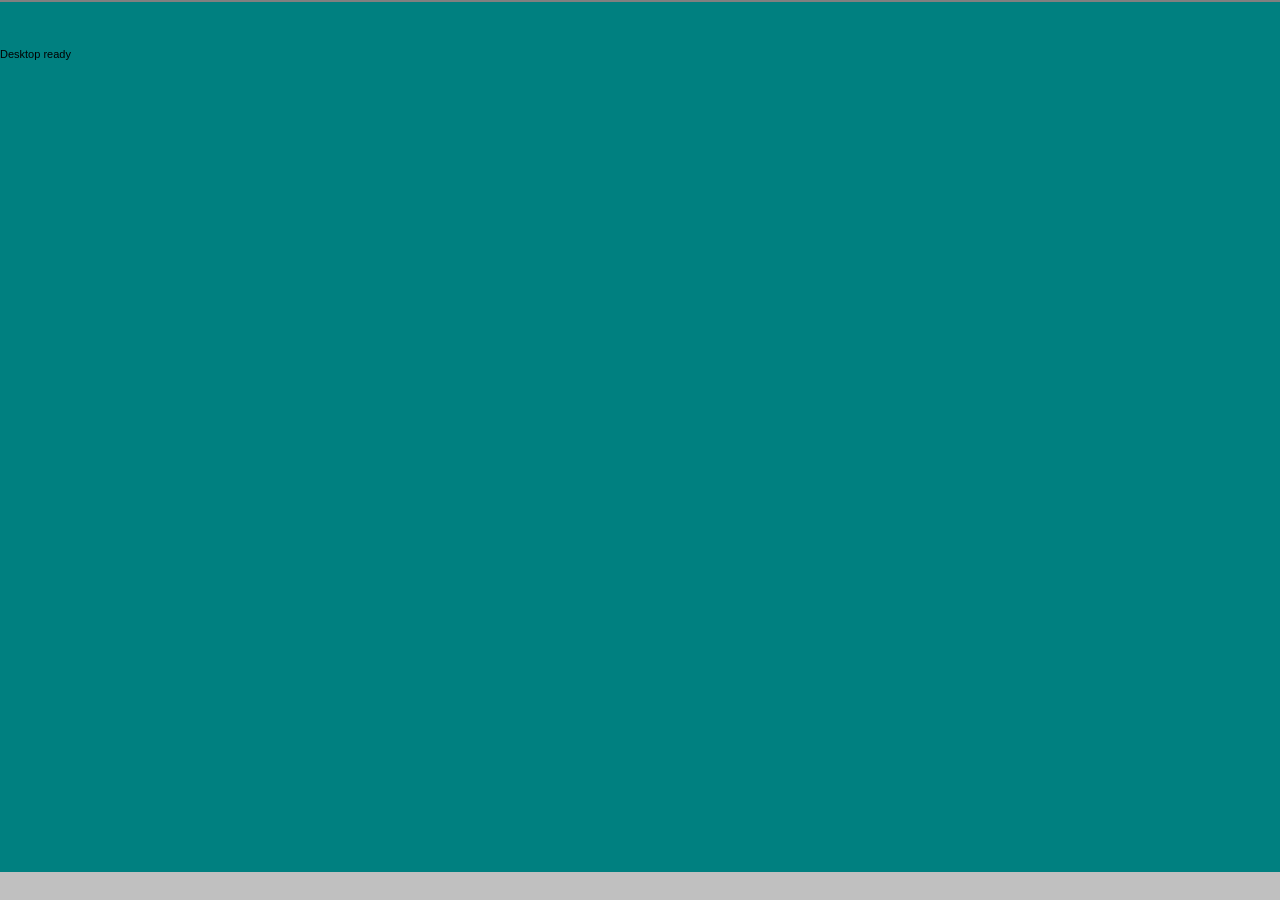
==== index.html @ ff1a1bf6 "chore: scaffold SPA shell, constants, and engine smoke harness" ====
<!DOCTYPE html>
<html lang="en">
<head>
  <meta charset="utf-8" />
  <title>Borland Resource Workshop</title>
  <link rel="stylesheet" href="css/theme-win95.css" />
  <link rel="stylesheet" href="css/windows.css" />
  <link rel="stylesheet" href="css/editors.css" />
</head>
<body>
  <div id="app">
    <div id="menubar"></div>
    <div id="speedbar"></div>
    <div id="desktop"></div>
    <div id="taskstrip"></div>
  </div>
  <script type="module" src="js/main.js"></script>
</body>
</html>
---- css/theme-win95.css ----
/* css/theme-win95.css — expand in Task 5 */
* { box-sizing: border-box; }
html, body, #app { margin: 0; height: 100%; overflow: hidden; }
body {
  font: 11px "MS Sans Serif", "Microsoft Sans Serif", Tahoma, sans-serif;
  background: #008080;
  color: #000;
}
#menubar, #speedbar { background: #c0c0c0; border-bottom: 1px solid #808080; }
#desktop { position: absolute; inset: 48px 0 28px 0; background: #008080; }
#taskstrip { position: absolute; left: 0; right: 0; bottom: 0; height: 28px; background: #c0c0c0; }
---- css/windows.css ----
/* css/windows.css */
---- css/editors.css ----
/* css/editors.css */
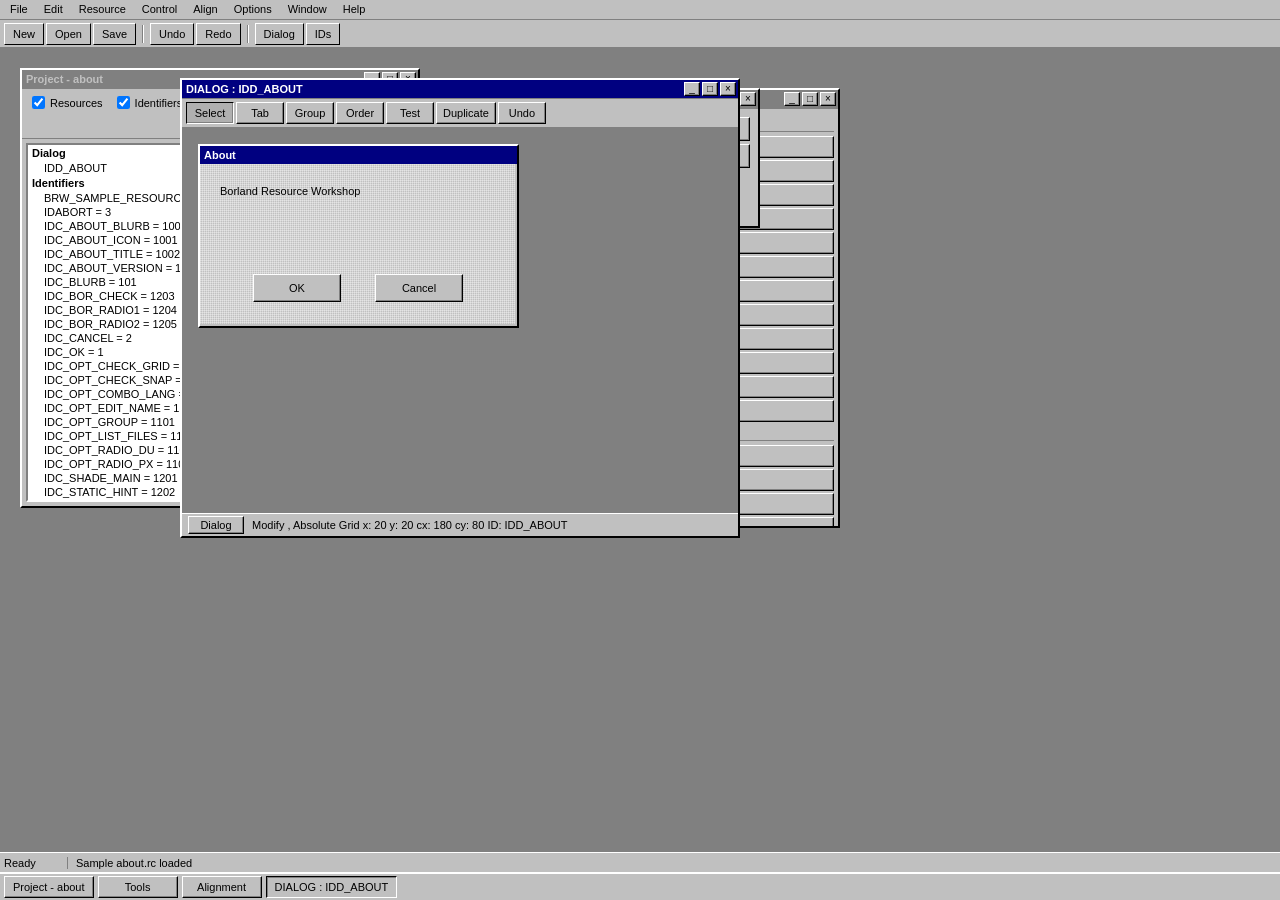
==== commit 9651d744: "feat: status bar, align palette shell, editor CSS polish" ====
--- a/index.html
+++ b/index.html
@@ -12,6 +12,10 @@
     <div id="menubar"></div>
     <div id="speedbar"></div>
     <div id="desktop"></div>
+    <div id="statusbar">
+      <span class="sb-ready" id="sb-ready">Ready</span>
+      <span class="sb-detail" id="sb-detail"></span>
+    </div>
     <div id="taskstrip"></div>
   </div>
   <script type="module" src="js/main.js"></script>
--- a/css/theme-win95.css
+++ b/css/theme-win95.css
@@ -1,11 +1,222 @@
-/* css/theme-win95.css — expand in Task 5 */
+/* css/theme-win95.css — Win95 classic theme */
+:root {
+  --face: #c0c0c0;
+  --highlight: #ffffff;
+  --shadow: #808080;
+  --dkshadow: #000000;
+  --active-caption: #000080;
+  --caption-text: #ffffff;
+  --desktop: #808080;
+  --window: #ffffff;
+  --hot-track: #000080;
+  --menu-text: #000000;
+  --disabled-text: #808080;
+}
+
 * { box-sizing: border-box; }
 html, body, #app { margin: 0; height: 100%; overflow: hidden; }
 body {
   font: 11px "MS Sans Serif", "Microsoft Sans Serif", Tahoma, sans-serif;
-  background: #008080;
+  background: var(--desktop);
   color: #000;
 }
-#menubar, #speedbar { background: #c0c0c0; border-bottom: 1px solid #808080; }
-#desktop { position: absolute; inset: 48px 0 28px 0; background: #008080; }
-#taskstrip { position: absolute; left: 0; right: 0; bottom: 0; height: 28px; background: #c0c0c0; }
+
+#app {
+  display: flex;
+  flex-direction: column;
+  height: 100%;
+  position: relative;
+}
+
+#menubar {
+  flex: 0 0 auto;
+  background: var(--face);
+  border-bottom: 1px solid var(--shadow);
+  height: 20px;
+  z-index: 1000;
+}
+
+#speedbar {
+  flex: 0 0 auto;
+  background: var(--face);
+  border-bottom: 1px solid var(--shadow);
+  height: 28px;
+  z-index: 999;
+}
+
+#desktop {
+  position: absolute;
+  inset: 48px 0 28px 0;
+  background: var(--desktop);
+  overflow: hidden;
+}
+
+#taskstrip {
+  position: absolute;
+  left: 0;
+  right: 0;
+  bottom: 0;
+  height: 28px;
+  background: var(--face);
+  border-top: 1px solid var(--highlight);
+  display: flex;
+  align-items: center;
+  padding: 0 2px;
+  z-index: 998;
+  box-shadow: inset 0 1px 0 var(--highlight);
+}
+
+/* Bevel utilities */
+.bevel-out {
+  border-top: 1px solid var(--highlight);
+  border-left: 1px solid var(--highlight);
+  border-right: 1px solid var(--dkshadow);
+  border-bottom: 1px solid var(--dkshadow);
+  box-shadow: inset -1px -1px 0 var(--shadow), inset 1px 1px 0 var(--face);
+}
+
+.bevel-in {
+  border-top: 1px solid var(--shadow);
+  border-left: 1px solid var(--shadow);
+  border-right: 1px solid var(--highlight);
+  border-bottom: 1px solid var(--highlight);
+}
+
+/* Classic button */
+.win-btn {
+  background: var(--face);
+  border-top: 1px solid var(--highlight);
+  border-left: 1px solid var(--highlight);
+  border-right: 1px solid var(--dkshadow);
+  border-bottom: 1px solid var(--dkshadow);
+  box-shadow: inset -1px -1px 0 var(--shadow), inset 1px 1px 0 transparent;
+  padding: 2px 8px;
+  font: inherit;
+  min-width: 75px;
+  min-height: 23px;
+  cursor: default;
+  color: #000;
+}
+
+.win-btn:active {
+  border-top: 1px solid var(--dkshadow);
+  border-left: 1px solid var(--dkshadow);
+  border-right: 1px solid var(--highlight);
+  border-bottom: 1px solid var(--highlight);
+  box-shadow: inset 1px 1px 0 var(--shadow);
+  padding: 3px 7px 1px 9px;
+}
+
+.win-btn:focus {
+  outline: 1px dotted var(--dkshadow);
+  outline-offset: -4px;
+}
+
+/* Menubar */
+.menubar {
+  display: flex;
+  align-items: stretch;
+  padding: 1px 2px;
+  user-select: none;
+  position: relative;
+}
+
+.menu-top {
+  position: relative;
+  padding: 2px 8px;
+  cursor: default;
+  color: var(--menu-text);
+}
+
+.menu-top:hover,
+.menu-top.open {
+  background: var(--hot-track);
+  color: var(--caption-text);
+}
+
+.menu-dropdown {
+  display: none;
+  position: absolute;
+  top: 100%;
+  left: 0;
+  min-width: 160px;
+  background: var(--face);
+  border-top: 1px solid var(--highlight);
+  border-left: 1px solid var(--highlight);
+  border-right: 1px solid var(--dkshadow);
+  border-bottom: 1px solid var(--dkshadow);
+  box-shadow: 2px 2px 0 rgba(0, 0, 0, 0.25);
+  padding: 2px;
+  z-index: 2000;
+}
+
+.menu-dropdown.open {
+  display: block;
+}
+
+.menu-item {
+  padding: 3px 20px 3px 18px;
+  white-space: nowrap;
+  cursor: default;
+  color: var(--menu-text);
+}
+
+.menu-item:hover {
+  background: var(--hot-track);
+  color: var(--caption-text);
+}
+
+.menu-item.disabled {
+  color: var(--disabled-text);
+  text-shadow: 1px 1px 0 var(--highlight);
+}
+
+.menu-item.disabled:hover {
+  background: transparent;
+  color: var(--disabled-text);
+}
+
+.menu-sep {
+  height: 0;
+  margin: 3px 2px;
+  border-top: 1px solid var(--shadow);
+  border-bottom: 1px solid var(--highlight);
+}
+
+/* Speedbar */
+.speedbar {
+  display: flex;
+  align-items: center;
+  gap: 2px;
+  padding: 2px 4px;
+  height: 100%;
+}
+
+.speedbar-btn {
+  background: var(--face);
+  border-top: 1px solid var(--highlight);
+  border-left: 1px solid var(--highlight);
+  border-right: 1px solid var(--dkshadow);
+  border-bottom: 1px solid var(--dkshadow);
+  padding: 2px 8px;
+  font: inherit;
+  min-height: 22px;
+  cursor: default;
+  color: #000;
+}
+
+.speedbar-btn:active {
+  border-top: 1px solid var(--dkshadow);
+  border-left: 1px solid var(--dkshadow);
+  border-right: 1px solid var(--highlight);
+  border-bottom: 1px solid var(--highlight);
+  padding: 3px 7px 1px 9px;
+}
+
+.speedbar-sep {
+  width: 0;
+  height: 18px;
+  margin: 0 4px;
+  border-left: 1px solid var(--shadow);
+  border-right: 1px solid var(--highlight);
+}
--- a/css/windows.css
+++ b/css/windows.css
@@ -1 +1,134 @@
-/* css/windows.css */
+/* css/windows.css — classic Win95 MDI window chrome */
+
+.mdi-window {
+  position: absolute;
+  display: flex;
+  flex-direction: column;
+  background: var(--face);
+  border-top: 2px solid var(--highlight);
+  border-left: 2px solid var(--highlight);
+  border-right: 2px solid var(--dkshadow);
+  border-bottom: 2px solid var(--dkshadow);
+  box-shadow: inset -1px -1px 0 var(--shadow), inset 1px 1px 0 var(--face);
+  min-width: 200px;
+  min-height: 120px;
+}
+
+.mdi-window.modal {
+  /* modal flag; overlay can be added later */
+}
+
+.mdi-titlebar {
+  display: flex;
+  align-items: center;
+  background: var(--shadow);
+  color: #c0c0c0;
+  height: 18px;
+  padding: 0 2px;
+  user-select: none;
+  cursor: default;
+  flex: 0 0 auto;
+}
+
+.mdi-window.focused .mdi-titlebar {
+  background: var(--active-caption);
+  color: var(--caption-text);
+}
+
+.mdi-title {
+  flex: 1;
+  overflow: hidden;
+  white-space: nowrap;
+  text-overflow: ellipsis;
+  font-weight: bold;
+  padding-left: 2px;
+  line-height: 18px;
+}
+
+.mdi-sysbtns {
+  display: flex;
+  align-items: center;
+  flex: 0 0 auto;
+}
+
+.mdi-sysbtns button {
+  width: 16px;
+  height: 14px;
+  padding: 0;
+  margin-left: 2px;
+  font-size: 10px;
+  line-height: 12px;
+  background: var(--face);
+  color: #000;
+  border: 1px solid;
+  border-color: var(--highlight) var(--dkshadow) var(--dkshadow) var(--highlight);
+  box-shadow: inset -1px -1px 0 var(--shadow);
+  cursor: default;
+}
+
+.mdi-sysbtns button:active {
+  border-color: var(--dkshadow) var(--highlight) var(--highlight) var(--dkshadow);
+  box-shadow: inset 1px 1px 0 var(--shadow);
+  padding: 1px 0 0 1px;
+}
+
+.mdi-content {
+  flex: 1;
+  position: relative;
+  overflow: auto;
+  background: var(--face);
+  min-height: 0;
+  border-top: 1px solid var(--shadow);
+}
+
+.mdi-resize {
+  position: absolute;
+  z-index: 5;
+}
+
+.mdi-resize[data-dir="e"] {
+  top: 0;
+  right: 0;
+  width: 6px;
+  height: 100%;
+  cursor: ew-resize;
+}
+
+.mdi-resize[data-dir="s"] {
+  left: 0;
+  bottom: 0;
+  width: 100%;
+  height: 6px;
+  cursor: ns-resize;
+}
+
+.mdi-resize[data-dir="se"] {
+  right: 0;
+  bottom: 0;
+  width: 12px;
+  height: 12px;
+  cursor: nwse-resize;
+}
+
+.task-btn {
+  margin: 2px;
+  height: 22px;
+  min-width: 80px;
+  max-width: 160px;
+  overflow: hidden;
+  text-overflow: ellipsis;
+  white-space: nowrap;
+  background: var(--face);
+  border: 1px solid;
+  border-color: var(--highlight) var(--dkshadow) var(--dkshadow) var(--highlight);
+  box-shadow: inset -1px -1px 0 var(--shadow);
+  font: inherit;
+  cursor: default;
+  padding: 0 8px;
+}
+
+.task-btn:active,
+.task-btn.active {
+  border-color: var(--dkshadow) var(--highlight) var(--highlight) var(--dkshadow);
+  box-shadow: inset 1px 1px 0 var(--shadow);
+}
--- a/css/editors.css
+++ b/css/editors.css
@@ -1 +1,646 @@
-/* css/editors.css */
+/* css/editors.css — Project tree, dialog canvas, BWCC, palettes */
+
+/* ——— App status bar ——— */
+#statusbar {
+  position: absolute;
+  left: 0;
+  right: 0;
+  bottom: 28px;
+  height: 20px;
+  background: var(--face);
+  border-top: 1px solid var(--highlight);
+  display: flex;
+  align-items: center;
+  font: 11px "MS Sans Serif", Tahoma, sans-serif;
+  z-index: 997;
+  padding: 0 4px;
+  gap: 8px;
+}
+#statusbar .sb-ready {
+  min-width: 64px;
+  padding-right: 8px;
+  border-right: 1px solid var(--shadow);
+}
+#statusbar .sb-detail {
+  flex: 1;
+  overflow: hidden;
+  white-space: nowrap;
+  text-overflow: ellipsis;
+  color: #000;
+}
+
+/* desktop slightly lower for status */
+#desktop {
+  bottom: 48px !important;
+}
+
+/* ——— Project window ——— */
+.project-window {
+  display: flex;
+  flex-direction: column;
+  height: 100%;
+  background: var(--face);
+  font: 11px "MS Sans Serif", Tahoma, sans-serif;
+}
+.project-toolbar {
+  display: flex;
+  flex-wrap: wrap;
+  gap: 6px 10px;
+  padding: 4px 6px;
+  border-bottom: 1px solid var(--shadow);
+  align-items: center;
+}
+.proj-filter {
+  display: inline-flex;
+  align-items: center;
+  gap: 2px;
+  white-space: nowrap;
+}
+.project-toolbar .sort-mode {
+  margin-left: auto;
+  font: inherit;
+}
+.project-split {
+  flex: 1;
+  display: flex;
+  min-height: 0;
+}
+.project-tree {
+  width: 48%;
+  overflow: auto;
+  background: #fff;
+  border: 2px solid;
+  border-color: var(--shadow) var(--highlight) var(--highlight) var(--shadow);
+  margin: 4px;
+}
+.project-preview {
+  flex: 1;
+  display: flex;
+  flex-direction: column;
+  margin: 4px 4px 4px 0;
+  background: var(--face);
+  border: 2px solid;
+  border-color: var(--shadow) var(--highlight) var(--highlight) var(--shadow);
+  min-width: 0;
+}
+.preview-label {
+  padding: 2px 6px;
+  background: var(--face);
+  border-bottom: 1px solid var(--shadow);
+  font-weight: bold;
+}
+.preview-body {
+  flex: 1;
+  overflow: auto;
+  padding: 8px;
+  background: #808080;
+}
+.tree-type-head {
+  font-weight: bold;
+  padding: 2px 4px;
+  cursor: default;
+  user-select: none;
+}
+.tree-type.collapsed > .tree-children {
+  display: none;
+}
+.tree-children {
+  padding-left: 12px;
+}
+.tree-item {
+  padding: 1px 4px;
+  cursor: default;
+  white-space: nowrap;
+}
+.tree-item:hover {
+  background: #e0e0e0;
+}
+.tree-item.selected {
+  background: var(--active-caption);
+  color: var(--caption-text);
+}
+.tree-empty {
+  padding: 12px;
+  color: var(--shadow);
+}
+.project-window.drop-target,
+.drop-target {
+  outline: 2px dashed var(--active-caption);
+}
+.preview-meta {
+  background: #fff;
+  padding: 6px;
+  font: 11px "Courier New", monospace;
+}
+
+/* ——— Dialog editor ——— */
+.dialog-editor {
+  display: flex;
+  flex-direction: column;
+  height: 100%;
+  background: var(--face);
+  outline: none;
+}
+.editor-toolbar {
+  display: flex;
+  flex-wrap: wrap;
+  gap: 2px;
+  padding: 3px 4px;
+  border-bottom: 1px solid var(--shadow);
+  background: var(--face);
+}
+.editor-toolbar .tool-btn {
+  min-width: 48px;
+  min-height: 22px;
+  padding: 1px 6px;
+}
+.editor-toolbar .tool-btn.active {
+  border-color: var(--dkshadow) var(--highlight) var(--highlight) var(--dkshadow);
+  background: #b0b0b0;
+}
+.editor-canvas-wrap {
+  flex: 1;
+  overflow: auto;
+  background: #808080;
+  padding: 16px;
+  position: relative;
+}
+.editor-status {
+  display: flex;
+  align-items: center;
+  gap: 8px;
+  padding: 2px 6px;
+  border-top: 1px solid var(--highlight);
+  background: var(--face);
+  font: 11px "MS Sans Serif", Tahoma, sans-serif;
+  min-height: 20px;
+}
+.editor-status .unit-toggle {
+  min-width: 56px;
+  min-height: 18px;
+  padding: 0 4px;
+}
+.editor-status .status-info {
+  flex: 1;
+  white-space: nowrap;
+  overflow: hidden;
+  text-overflow: ellipsis;
+}
+
+/* Dialog frame chrome */
+.dialog-render-host {
+  display: inline-block;
+}
+.dialog-frame {
+  background: var(--face);
+  border-top: 2px solid var(--highlight);
+  border-left: 2px solid var(--highlight);
+  border-right: 2px solid var(--dkshadow);
+  border-bottom: 2px solid var(--dkshadow);
+  box-shadow: 1px 1px 0 var(--shadow);
+  display: flex;
+  flex-direction: column;
+  position: relative;
+}
+.dialog-caption {
+  height: 18px;
+  background: var(--active-caption);
+  color: var(--caption-text);
+  font: bold 11px "MS Sans Serif", Tahoma, sans-serif;
+  padding: 1px 4px;
+  display: flex;
+  align-items: center;
+  user-select: none;
+  cursor: default;
+}
+.dialog-canvas {
+  position: relative;
+  background: var(--face);
+  overflow: hidden;
+}
+.dialog-canvas.bwcc-canvas {
+  /* chiseled steel fine grid */
+  background-color: #c0c0c0;
+  background-image:
+    linear-gradient(rgba(255, 255, 255, 0.35) 1px, transparent 1px),
+    linear-gradient(90deg, rgba(255, 255, 255, 0.35) 1px, transparent 1px);
+  background-size: 2px 2px;
+}
+
+.dialog-control {
+  position: absolute;
+  box-sizing: border-box;
+  font: 11px "MS Sans Serif", Tahoma, sans-serif;
+  overflow: hidden;
+  user-select: none;
+}
+.dialog-control.selected {
+  outline: 1px dotted #000;
+  z-index: 10;
+}
+.dialog-control.ctl-disabled {
+  color: var(--shadow);
+}
+
+/* Standard controls */
+.ctl-button,
+.ctl-defbutton {
+  display: flex;
+  align-items: center;
+  justify-content: center;
+  background: var(--face);
+  border-top: 1px solid var(--highlight);
+  border-left: 1px solid var(--highlight);
+  border-right: 1px solid var(--dkshadow);
+  border-bottom: 1px solid var(--dkshadow);
+  box-shadow: inset -1px -1px 0 var(--shadow);
+  text-align: center;
+  padding: 0 4px;
+}
+.ctl-defbutton {
+  border: 2px solid #000;
+  box-shadow: inset 1px 1px 0 var(--highlight), inset -1px -1px 0 var(--shadow);
+}
+.ctl-edit {
+  background: #fff;
+  border: 2px solid;
+  border-color: var(--shadow) var(--highlight) var(--highlight) var(--shadow);
+  padding: 1px 3px;
+  overflow: hidden;
+  white-space: nowrap;
+}
+.ctl-static {
+  background: transparent;
+  padding: 1px 2px;
+  white-space: pre-wrap;
+}
+.ctl-groupbox {
+  border: 1px solid var(--shadow);
+  box-shadow: 1px 1px 0 var(--highlight);
+  background: transparent;
+  padding-top: 8px;
+}
+.ctl-groupbox .groupbox-caption {
+  position: absolute;
+  top: -1px;
+  left: 8px;
+  padding: 0 4px;
+  background: var(--face);
+  font-size: 11px;
+}
+.bwcc-canvas .ctl-groupbox .groupbox-caption {
+  background: transparent;
+  background-color: #c0c0c0;
+}
+.ctl-check,
+.ctl-radio {
+  display: flex;
+  align-items: center;
+  gap: 4px;
+  background: transparent;
+  padding: 1px;
+}
+.check-box {
+  width: 13px;
+  height: 13px;
+  flex-shrink: 0;
+  background: #fff;
+  border: 1px solid #000;
+  box-shadow: inset 1px 1px 0 var(--shadow);
+}
+.radio-dot {
+  width: 12px;
+  height: 12px;
+  flex-shrink: 0;
+  border-radius: 50%;
+  background: #fff;
+  border: 1px solid #000;
+  box-shadow: inset 1px 1px 0 var(--shadow);
+}
+.ctl-listbox {
+  background: #fff;
+  border: 2px solid;
+  border-color: var(--shadow) var(--highlight) var(--highlight) var(--shadow);
+  overflow: auto;
+}
+.list-item {
+  padding: 0 2px;
+}
+.list-item:first-child {
+  background: var(--active-caption);
+  color: #fff;
+}
+.ctl-combobox {
+  display: flex;
+  background: #fff;
+  border: 2px solid;
+  border-color: var(--shadow) var(--highlight) var(--highlight) var(--shadow);
+  align-items: stretch;
+}
+.combo-text {
+  flex: 1;
+  padding: 1px 3px;
+  overflow: hidden;
+}
+.combo-arrow {
+  width: 16px;
+  display: flex;
+  align-items: center;
+  justify-content: center;
+  background: var(--face);
+  border-left: 1px solid var(--shadow);
+  font-size: 8px;
+}
+.ctl-static-frame {
+  border: 1px solid var(--shadow);
+  box-shadow: 1px 1px 0 var(--highlight);
+  background: transparent;
+}
+.ctl-static-rect {
+  background: #808080;
+}
+.ctl-static-icon {
+  display: flex;
+  align-items: center;
+  justify-content: center;
+  font-size: 9px;
+  border: 1px solid var(--shadow);
+}
+
+/* BWCC */
+.bor-btn {
+  display: flex;
+  align-items: center;
+  justify-content: center;
+  background: var(--face);
+  border-top: 2px solid var(--highlight);
+  border-left: 2px solid var(--highlight);
+  border-right: 2px solid var(--dkshadow);
+  border-bottom: 2px solid var(--dkshadow);
+  box-shadow: inset -1px -1px 0 var(--shadow);
+}
+.bor-btn-glyph {
+  font-size: 14px;
+  font-weight: bold;
+  line-height: 1;
+  font-family: "Segoe UI Symbol", "Arial Unicode MS", sans-serif;
+}
+.bor-check,
+.bor-radio {
+  display: flex;
+  align-items: center;
+  gap: 4px;
+  background: transparent;
+}
+.bor-check-box {
+  width: 13px;
+  height: 13px;
+  border: 1px solid #000;
+  background: #fff;
+  box-shadow: inset 1px 1px #808080;
+  position: relative;
+}
+.bor-check-box::after {
+  content: "✓";
+  position: absolute;
+  left: 0;
+  top: -2px;
+  font-size: 12px;
+  color: #000;
+}
+.bor-radio-dot {
+  width: 12px;
+  height: 12px;
+  border-radius: 50%;
+  border: 1px solid #000;
+  background: #fff;
+  box-shadow: inset 1px 1px #808080;
+}
+.bor-shade {
+  border: 2px solid;
+  border-color: var(--shadow) var(--highlight) var(--highlight) var(--shadow);
+  background: transparent;
+}
+.bor-static {
+  padding: 1px 2px;
+  background: transparent;
+}
+
+/* Resize handles */
+.resize-handle {
+  position: absolute;
+  width: 5px;
+  height: 5px;
+  background: #000;
+  z-index: 20;
+}
+.handle-nw { left: -2px; top: -2px; cursor: nwse-resize; }
+.handle-n  { left: 50%; top: -2px; margin-left: -2px; cursor: ns-resize; }
+.handle-ne { right: -2px; top: -2px; cursor: nesw-resize; }
+.handle-e  { right: -2px; top: 50%; margin-top: -2px; cursor: ew-resize; }
+.handle-se { right: -2px; bottom: -2px; cursor: nwse-resize; }
+.handle-s  { left: 50%; bottom: -2px; margin-left: -2px; cursor: ns-resize; }
+.handle-sw { left: -2px; bottom: -2px; cursor: nesw-resize; }
+.handle-w  { left: -2px; top: 50%; margin-top: -2px; cursor: ew-resize; }
+
+.ctl-tab-badge,
+.ctl-id-badge {
+  position: absolute;
+  top: 0;
+  right: 0;
+  background: #ffff80;
+  border: 1px solid #000;
+  font-size: 9px;
+  padding: 0 2px;
+  z-index: 15;
+}
+
+/* Palettes */
+.control-palette,
+.align-palette {
+  padding: 4px;
+  background: var(--face);
+  height: 100%;
+  overflow: auto;
+}
+.palette-section-title {
+  font-weight: bold;
+  margin: 6px 0 4px;
+  border-bottom: 1px solid var(--shadow);
+}
+.palette-grid {
+  display: flex;
+  flex-direction: column;
+  gap: 2px;
+}
+.palette-btn {
+  min-height: 22px;
+  width: 100%;
+  text-align: left;
+  min-width: 0 !important;
+}
+.palette-btn.active {
+  border-color: var(--dkshadow) var(--highlight) var(--highlight) var(--dkshadow);
+  background: #b0b0b0;
+}
+.align-grid {
+  display: grid;
+  grid-template-columns: repeat(4, 1fr);
+  gap: 3px;
+  padding: 4px;
+}
+.align-grid button {
+  min-width: 28px !important;
+  min-height: 24px;
+  padding: 0;
+  font-size: 12px;
+}
+
+/* Identifiers window */
+.identifiers-window {
+  display: flex;
+  flex-direction: column;
+  height: 100%;
+  min-height: 0;
+  padding: 0;
+  background: var(--face);
+  font: 11px "MS Sans Serif", Tahoma, sans-serif;
+}
+.identifiers-window .id-list,
+.identifiers-window .id-list-wrap {
+  flex: 1;
+  overflow: auto;
+  background: #fff;
+  border: 2px solid;
+  border-color: var(--shadow) var(--highlight) var(--highlight) var(--shadow);
+  min-height: 0;
+}
+.identifiers-window .id-row {
+  padding: 2px 4px;
+  cursor: default;
+}
+.identifiers-window .id-row.selected {
+  background: var(--active-caption);
+  color: #fff;
+}
+.identifiers-window .id-fields,
+.identifiers-window .id-detail {
+  display: grid;
+  grid-template-columns: 60px 1fr;
+  gap: 4px;
+  align-items: center;
+  padding: 6px;
+}
+.identifiers-window .id-detail {
+  display: block;
+}
+.identifiers-window .id-detail .style-row {
+  display: flex;
+  align-items: center;
+  gap: 6px;
+  margin-bottom: 4px;
+}
+.identifiers-window .id-detail .style-row label {
+  width: 50px;
+  flex: 0 0 auto;
+}
+.identifiers-window input,
+.identifiers-window .usage-box {
+  font: inherit;
+  border: 2px solid;
+  border-color: var(--shadow) var(--highlight) var(--highlight) var(--shadow);
+  padding: 2px 4px;
+  background: #fff;
+}
+.identifiers-window .id-detail input {
+  flex: 1;
+  width: 100%;
+}
+.id-table {
+  width: 100%;
+  border-collapse: collapse;
+  font: inherit;
+}
+.id-table th {
+  text-align: left;
+  background: var(--face);
+  border-bottom: 1px solid var(--shadow);
+  padding: 2px 4px;
+  position: sticky;
+  top: 0;
+}
+.id-table td {
+  padding: 1px 4px;
+  border-bottom: 1px solid #e0e0e0;
+}
+.id-table tr.selected {
+  background: var(--active-caption);
+  color: var(--caption-text);
+}
+.id-table tr:hover:not(.selected) {
+  background: #e8e8ff;
+}
+.id-actions {
+  display: flex;
+  gap: 6px;
+  margin-top: 6px;
+}
+.usage-box {
+  min-height: 36px;
+  color: #000;
+}
+
+/* Style dialog modal */
+.style-dialog {
+  padding: 8px;
+}
+.style-row {
+  display: flex;
+  align-items: center;
+  margin-bottom: 4px;
+  gap: 6px;
+}
+.style-row label {
+  width: 70px;
+  flex: 0 0 auto;
+}
+.style-row input[type="text"],
+.style-row input[type="number"] {
+  flex: 1;
+  font: inherit;
+  border: 1px solid var(--shadow);
+  padding: 2px 4px;
+  background: var(--window);
+}
+.style-flags {
+  max-height: 220px;
+  overflow: auto;
+  border: 1px solid var(--shadow);
+  background: var(--window);
+  padding: 4px;
+  margin: 6px 0;
+  display: flex;
+  flex-direction: column;
+  gap: 2px;
+}
+.flag-check {
+  display: flex;
+  align-items: center;
+  gap: 4px;
+  white-space: nowrap;
+}
+.style-actions {
+  display: flex;
+  gap: 8px;
+  justify-content: flex-end;
+}
+
+/* Test dialog */
+.test-dialog-host {
+  padding: 12px;
+  background: #808080;
+  min-height: 100%;
+}
+.test-focusable:focus {
+  outline: 1px dotted #000;
+}
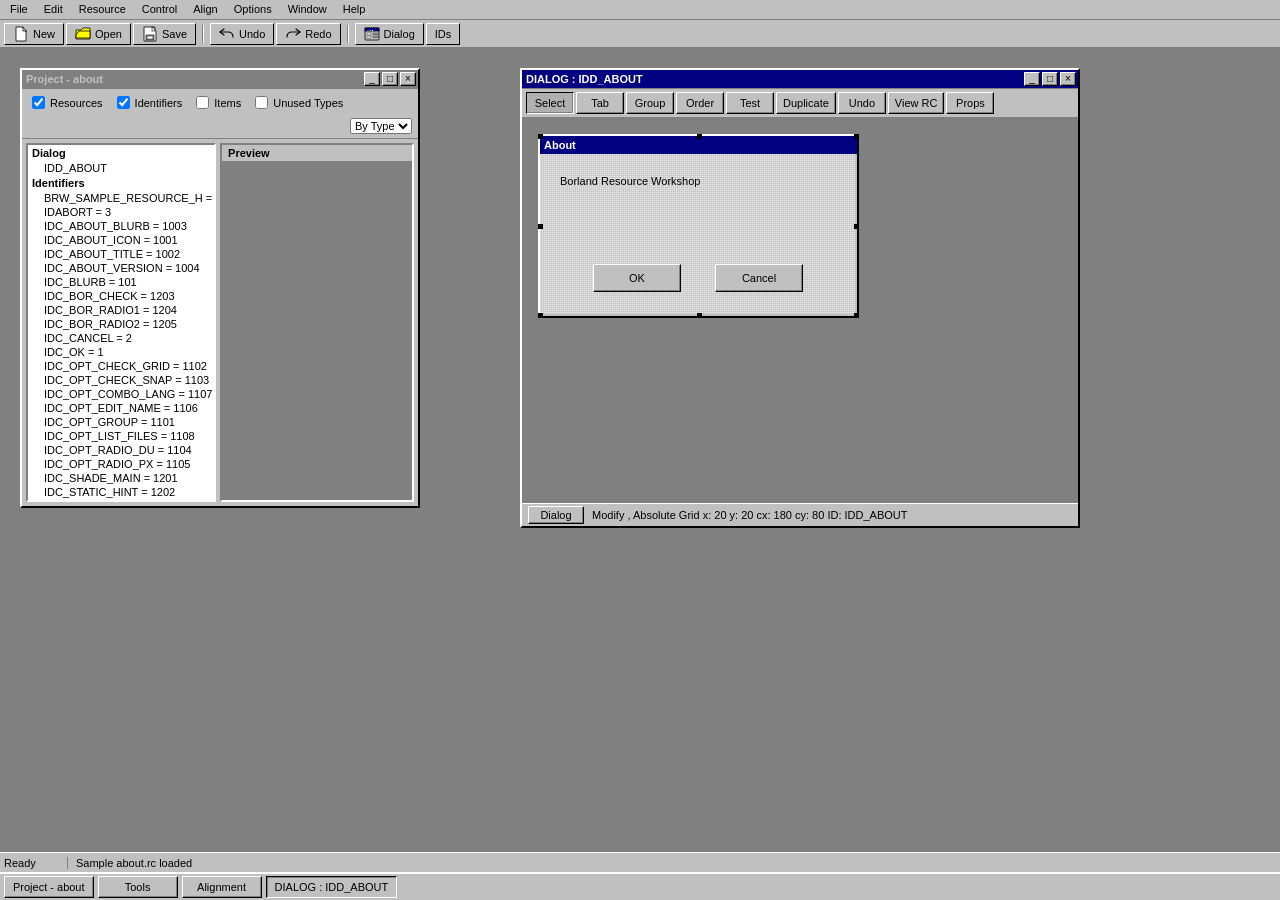
==== commit f85e27e5: "rename: 'Resource Workshop' -> 'Resources Workshop' (title, About, index)" ====
--- a/index.html
+++ b/index.html
@@ -2,7 +2,7 @@
 <html lang="en">
 <head>
   <meta charset="utf-8" />
-  <title>Borland Resource Workshop</title>
+  <title>Borland Resources Workshop</title>
   <link rel="stylesheet" href="css/theme-win95.css" />
   <link rel="stylesheet" href="css/windows.css" />
   <link rel="stylesheet" href="css/editors.css" />
--- a/css/editors.css
+++ b/css/editors.css
@@ -1,6 +1,6 @@
-/* css/editors.css — Project tree, dialog canvas, BWCC, palettes */
-
-/* ——— App status bar ——— */
+﻿/* css/editors.css â€” Project tree, dialog canvas, BWCC, palettes */
+
+/* â€”â€”â€” App status bar â€”â€”â€” */
 #statusbar {
   position: absolute;
   left: 0;
@@ -34,7 +34,7 @@
   bottom: 48px !important;
 }
 
-/* ——— Project window ——— */
+/* â€”â€”â€” Project window â€”â€”â€” */
 .project-window {
   display: flex;
   flex-direction: column;
@@ -133,7 +133,7 @@
   font: 11px "Courier New", monospace;
 }
 
-/* ——— Dialog editor ——— */
+/* â€”â€”â€” Dialog editor â€”â€”â€” */
 .dialog-editor {
   display: flex;
   flex-direction: column;
@@ -261,6 +261,18 @@
   border: 2px solid #000;
   box-shadow: inset 1px 1px 0 var(--highlight), inset -1px -1px 0 var(--shadow);
 }
+
+/* Button pressed state (test dialog) */
+.test-dialog-host .ctl-button.btn-pressed {
+  border-color: var(--dkshadow) var(--highlight) var(--highlight) var(--dkshadow);
+  box-shadow: inset 1px 1px 0 var(--shadow);
+  padding: 1px 0 0 1px;
+}
+.test-dialog-host .ctl-defbutton.btn-pressed {
+  border-color: var(--dkshadow) var(--highlight) var(--highlight) var(--dkshadow);
+  box-shadow: inset 2px 2px 0 var(--shadow);
+  padding: 2px 0 0 2px;
+}
 .ctl-edit {
   background: #fff;
   border: 2px solid;
@@ -317,6 +329,22 @@
   border: 1px solid #000;
   box-shadow: inset 1px 1px 0 var(--shadow);
 }
+.ctl-check.checked .check-box {
+  background: #404040;
+  box-shadow: inset -1px -1px 0 #fff, inset 1px 1px 0 #808080;
+}
+.ctl-radio.checked .radio-dot {
+  background: #000;
+  box-shadow: inset 0 0 0 3px #fff;
+}
+.bor-check.checked .bor-check-box::after {
+  color: #000;
+  opacity: 1;
+}
+.bor-radio.checked .bor-radio-dot {
+  background: #000;
+  box-shadow: inset 0 0 0 3px #fff;
+}
 .ctl-listbox {
   background: #fff;
   border: 2px solid;
@@ -401,7 +429,7 @@
   position: relative;
 }
 .bor-check-box::after {
-  content: "✓";
+  content: "âœ“";
   position: absolute;
   left: 0;
   top: -2px;
@@ -442,6 +470,14 @@
 .handle-s  { left: 50%; bottom: -2px; margin-left: -2px; cursor: ns-resize; }
 .handle-sw { left: -2px; bottom: -2px; cursor: nesw-resize; }
 .handle-w  { left: -2px; top: 50%; margin-top: -2px; cursor: ew-resize; }
+
+.rubber-band {
+  position: absolute;
+  border: 1px dotted #000;
+  background: rgba(0,0,180,0.08);
+  pointer-events: none;
+  z-index: 100;
+}
 
 .ctl-tab-badge,
 .ctl-id-badge {
@@ -637,10 +673,75 @@
 
 /* Test dialog */
 .test-dialog-host {
-  padding: 12px;
-  background: #808080;
-  min-height: 100%;
+  /* no background/padding — dialog floats freely */
 }
 .test-focusable:focus {
   outline: 1px dotted #000;
 }
+
+/* SpeedBar modes */
+.speedbar-vertical {
+  flex-direction: column !important;
+  width: 32px !important;
+  height: auto !important;
+  padding: 2px !important;
+}
+.speedbar-vertical .speedbar-btn {
+  min-width: 24px !important;
+  min-height: 22px !important;
+  padding: 0 2px !important;
+  writing-mode: horizontal-tb;
+}
+.speedbar-vertical .speedbar-sep {
+  width: 24px !important;
+  height: 0 !important;
+  border-left: none !important;
+  border-top: 1px solid var(--shadow) !important;
+  margin: 2px 0 !important;
+}
+
+/* Fieldset styling for Preferences */
+.style-dialog fieldset {
+  border: 1px solid var(--shadow);
+  padding: 8px;
+  margin: 0 0 8px 0;
+}
+.style-dialog legend {
+  padding: 0 4px;
+  font-weight: bold;
+}
+.style-dialog input[type="range"] {
+  vertical-align: middle;
+}
+.style-dialog .undo-val {
+  display: inline-block;
+  min-width: 24px;
+  text-align: center;
+  font-weight: bold;
+}
+
+/* SpeedBar icons */
+.speedbar-btn .sb-icon {
+  display: inline-block;
+  vertical-align: middle;
+  width: 16px;
+  height: 16px;
+  margin-right: 4px;
+  line-height: 0;
+}
+.speedbar-btn .sb-icon svg {
+  display: block;
+}
+.speedbar-btn .sb-label {
+  vertical-align: middle;
+  font-size: 11px;
+}
+.speedbar-vertical .speedbar-btn .sb-icon {
+  display: block;
+  margin: 0 auto 2px auto;
+}
+.speedbar-vertical .speedbar-btn .sb-label {
+  display: block;
+  text-align: center;
+  font-size: 9px;
+}
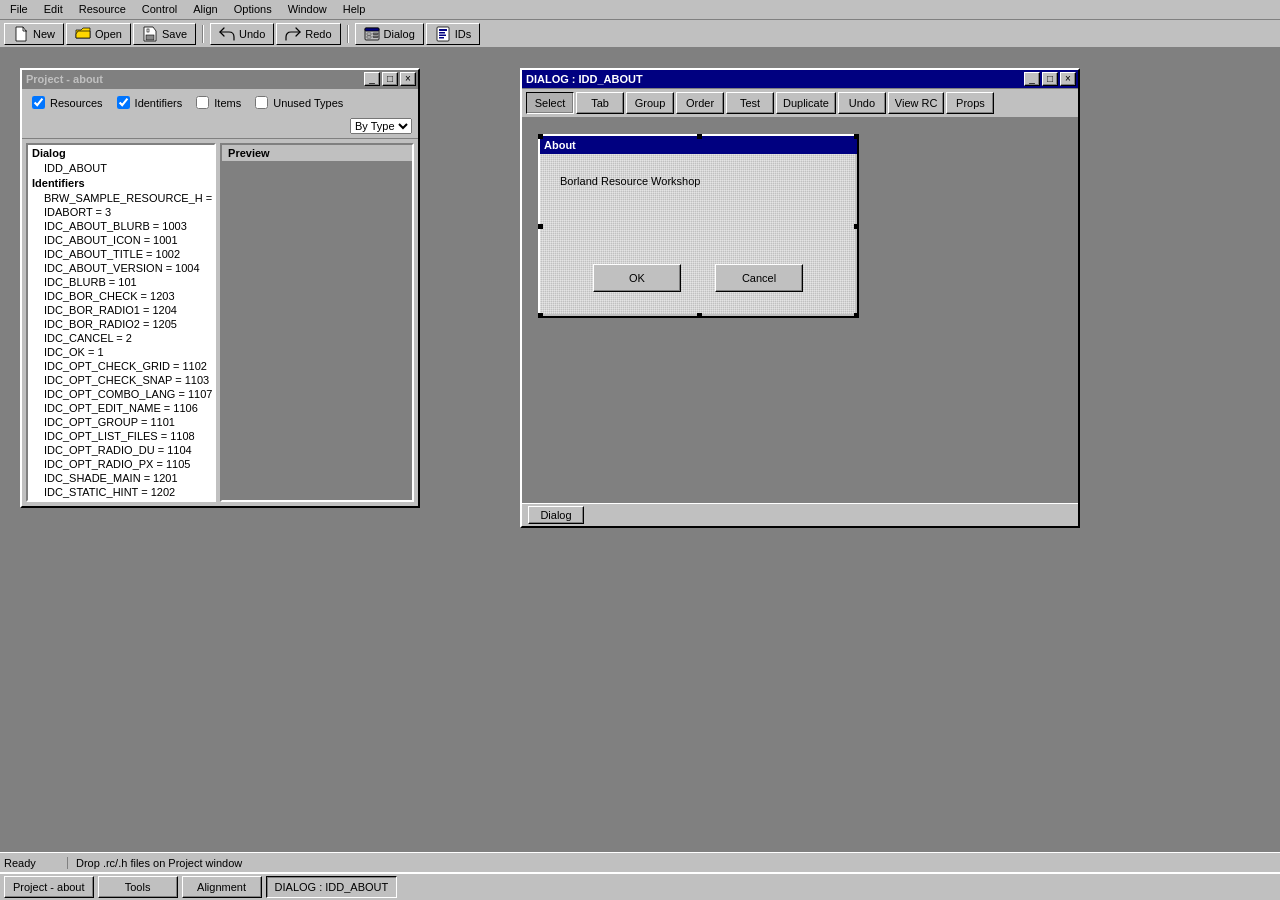
==== commit 8b04010a: "feat: add context menus to dialog editor (right-click on controls)" ====
--- a/index.html
+++ b/index.html
@@ -4,7 +4,9 @@
   <meta charset="utf-8" />
   <title>Borland Resources Workshop</title>
   <link rel="stylesheet" href="css/theme-win95.css" />
+  <link rel="stylesheet" href="css/themes.css" />
   <link rel="stylesheet" href="css/windows.css" />
+  <link rel="stylesheet" href="css/context-menu.css" />
   <link rel="stylesheet" href="css/editors.css" />
 </head>
 <body>
--- a/css/theme-win95.css
+++ b/css/theme-win95.css
@@ -220,3 +220,26 @@
   border-left: 1px solid var(--shadow);
   border-right: 1px solid var(--highlight);
 }
+
+
+/* Submenu support in menubar */
+.menu-item.has-submenu {
+  position: relative;
+}
+.menu-dropdown.submenu {
+  position: absolute;
+  left: 100%;
+  top: -4px;
+  display: none;
+  min-width: 160px;
+  background: var(--face);
+  border: 1px solid var(--dkshadow);
+  box-shadow: 2px 2px 0 var(--shadow);
+  z-index: 3000;
+}
+.menu-dropdown.submenu.open {
+  display: block;
+}
+.menu-item.checked {
+  font-weight: bold;
+}
--- a/css/themes.css
+++ b/css/themes.css
@@ -0,0 +1,631 @@
+﻿/* css/themes.css — Switchable themes via [data-theme="..."] on <html> */
+:root,
+[data-theme="win95"],
+[data-theme="classic"] {
+  --face: #c0c0c0;
+  --highlight: #ffffff;
+  --shadow: #808080;
+  --dkshadow: #000000;
+  --active-caption: #000080;
+  --caption-text: #ffffff;
+  --desktop: #808080;
+  --window: #ffffff;
+}
+
+[data-theme="macos"] {
+  --face: #ececec;
+  --highlight: #ffffff;
+  --shadow: #c8c8c8;
+  --dkshadow: #aaaaaa;
+  --active-caption: #e8e8e8;
+  --caption-text: #333333;
+  --desktop: #87ceeb;
+  --window: #ffffff;
+}
+
+/* macOS window chrome */
+[data-theme="macos"] .mdi-window {
+  border: none;
+  border-radius: 8px 8px 4px 4px;
+  box-shadow: 0 8px 24px rgba(0,0,0,0.25), 0 0 0 1px rgba(0,0,0,0.1);
+  overflow: visible;
+}
+
+[data-theme="macos"] .mdi-titlebar {
+  background: linear-gradient(180deg, #e8e8e8 0%, #d6d6d6 50%, #c8c8c8 100%);
+  height: 22px;
+  padding: 0 8px;
+  border-radius: 8px 8px 0 0;
+  border-bottom: 1px solid #b0b0b0;
+  color: #333;
+}
+
+[data-theme="macos"] .mdi-window.focused .mdi-titlebar {
+  background: linear-gradient(180deg, #d6d6d6 0%, #c4c4c4 100%);
+  color: #000;
+}
+
+[data-theme="macos"] .mdi-title {
+  font-weight: 600;
+  font-size: 12px;
+  text-align: center;
+  color: #555;
+  line-height: 22px;
+}
+
+[data-theme="macos"] .mdi-window.focused .mdi-title {
+  color: #000;
+}
+
+[data-theme="macos"] .mdi-sysbtns {
+  order: -1;
+  display: flex;
+  align-items: center;
+  gap: 6px;
+  padding: 0 4px 0 0;
+}
+
+[data-theme="macos"] .mdi-sysbtns button {
+  width: 12px;
+  height: 12px;
+  border-radius: 50%;
+  border: none;
+  box-shadow: none;
+  margin: 0;
+  padding: 0;
+  font-size: 0;
+  line-height: 12px;
+  display: flex;
+  align-items: center;
+  justify-content: center;
+  transition: filter 0.1s;
+}
+
+[data-theme="macos"] .mdi-sysbtns button:active {
+  padding: 0;
+  box-shadow: none;
+}
+
+[data-theme="macos"] .mdi-sysbtns button[data-act="close"] {
+  background: #fc5753;
+  border: 1px solid #e04541;
+}
+[data-theme="macos"] .mdi-sysbtns button[data-act="close"]:hover {
+  background: #fc7a77;
+}
+[data-theme="macos"] .mdi-sysbtns button[data-act="close"]:active {
+  background: #e04541;
+}
+[data-theme="macos"] .mdi-sysbtns button[data-act="close"]::before {
+  content: "";
+  position: absolute;
+  width: 6px; height: 1px;
+  background: transparent;
+  border-radius: 1px;
+}
+[data-theme="macos"] .mdi-sysbtns button[data-act="close"]:hover::before {
+  background: #450000;
+}
+
+[data-theme="macos"] .mdi-sysbtns button[data-act="min"] {
+  background: #fdbc40;
+  border: 1px solid #e1a233;
+}
+[data-theme="macos"] .mdi-sysbtns button[data-act="min"]:hover {
+  background: #fdcc66;
+}
+[data-theme="macos"] .mdi-sysbtns button[data-act="min"]:active {
+  background: #e1a233;
+}
+
+[data-theme="macos"] .mdi-sysbtns button[data-act="max"] {
+  background: #33c748;
+  border: 1px solid #2aaa3a;
+}
+[data-theme="macos"] .mdi-sysbtns button[data-act="max"]:hover {
+  background: #5dd46c;
+}
+[data-theme="macos"] .mdi-sysbtns button[data-act="max"]:active {
+  background: #2aaa3a;
+}
+
+[data-theme="macos"] .mdi-sysbtns button:hover::after {
+  content: attr(title);
+  position: absolute;
+  top: 24px;
+  left: 50%;
+  transform: translateX(-50%);
+  background: rgba(0,0,0,0.7);
+  color: #fff;
+  font-size: 10px;
+  padding: 2px 6px;
+  border-radius: 4px;
+  white-space: nowrap;
+  z-index: 9999;
+  pointer-events: none;
+}
+
+[data-theme="macos"] .mdi-content {
+  border-top: none;
+  background: var(--face);
+  border-radius: 0 0 4px 4px;
+}
+
+[data-theme="macos"] .mdi-resize {
+  display: block;
+}
+
+[data-theme="macos"] .task-btn {
+  background: #e8e8e8;
+  border: 1px solid #ccc;
+  border-radius: 4px;
+  box-shadow: none;
+  font-size: 11px;
+}
+[data-theme="macos"] .task-btn:active,
+[data-theme="macos"] .task-btn.active {
+  background: #d0d0d0;
+  border-color: #aaa;
+  box-shadow: inset 0 1px 3px rgba(0,0,0,0.1);
+}
+
+[data-theme="macos"] .win-btn {
+  border-radius: 4px;
+  background: linear-gradient(180deg, #f5f5f5 0%, #e0e0e0 100%);
+  border: 1px solid #b0b0b0;
+  box-shadow: none;
+  min-height: 21px;
+}
+[data-theme="macos"] .win-btn:active {
+  background: linear-gradient(180deg, #d0d0d0 0%, #c0c0c0 100%);
+  border-color: #909090;
+  box-shadow: inset 0 1px 3px rgba(0,0,0,0.15);
+  padding: 2px 8px;
+}
+
+/* macOS speedbar */
+[data-theme="macos"] .speedbar-btn {
+  border-radius: 4px;
+  border: 1px solid transparent;
+  background: transparent;
+  padding: 2px;
+}
+[data-theme="macos"] .speedbar-btn:hover {
+  background: rgba(0,0,0,0.05);
+  border-color: rgba(0,0,0,0.1);
+}
+[data-theme="macos"] .speedbar-btn:active {
+  background: rgba(0,0,0,0.1);
+}
+
+/* macOS menubar — Apple style */
+[data-theme="macos"] .menubar {
+  background: linear-gradient(180deg, #e0e0e0 0%, #d0d0d0 100%);
+  border-bottom: 1px solid #b8b8b8;
+  padding: 0 6px;
+  height: 24px;
+  align-items: center;
+}
+[data-theme="macos"] .menu-top {
+  padding: 1px 12px;
+  margin: 0;
+  border-radius: 4px;
+  font-size: 13px;
+  font-weight: 500;
+  color: #333;
+  line-height: 22px;
+}
+[data-theme="macos"] .menu-top.open,
+[data-theme="macos"] .menu-top:hover {
+  background: #2b6cb0;
+  color: #fff;
+}
+[data-theme="macos"] .menu-dropdown {
+  background: rgba(240,240,240,0.97);
+  border: 1px solid rgba(0,0,0,0.15);
+  border-radius: 6px;
+  box-shadow: 0 4px 16px rgba(0,0,0,0.15), 0 0 0 0.5px rgba(0,0,0,0.05);
+  padding: 4px;
+  top: calc(100% + 4px);
+  left: 0;
+  min-width: 200px;
+  backdrop-filter: blur(20px);
+  -webkit-backdrop-filter: blur(20px);
+}
+[data-theme="macos"] .menu-dropdown.submenu {
+  left: 100%;
+  top: -4px;
+}
+[data-theme="macos"] .menu-item {
+  padding: 3px 24px 3px 18px;
+  border-radius: 4px;
+  font-size: 13px;
+  color: #222;
+  line-height: 20px;
+}
+[data-theme="macos"] .menu-item:hover {
+  background: #2b6cb0;
+  color: #fff;
+}
+[data-theme="macos"] .menu-item.disabled {
+  color: #999;
+  text-shadow: none;
+}
+[data-theme="macos"] .menu-sep {
+  margin: 4px 12px;
+  border-top: 1px solid #d0d0d0;
+}
+[data-theme="macos"] .menu-item.checked {
+  font-weight: 600;
+}
+[data-theme="macos"] .menu-item.has-submenu {
+  position: relative;
+}
+[data-theme="macos"] .menu-dropdown.submenu.open {
+  display: block;
+}
+
+/* macOS title bar buttons icon hover */
+[data-theme="macos"] .mdi-sysbtns button {
+  position: relative;
+}
+
+[data-theme="win11"] {
+  --face: #f3f3f3;
+  --highlight: #ffffff;
+  --shadow: #e0e0e0;
+  --dkshadow: #c0c0c0;
+  --active-caption: #ffffff;
+  --caption-text: #000000;
+  --desktop: #7a5dc7;
+  --window: #ffffff;
+  --hot-track: #deecf9;
+  --menu-text: #000000;
+  --disabled-text: #a0a0a0;
+}
+
+/* Windows 11 — desktop background */
+[data-theme="win11"] #desktop {
+  background: linear-gradient(135deg, #7a5dc7 0%, #5c3d99 50%, #3d1f6e 100%);
+}
+
+/* Windows 11 — window chrome */
+[data-theme="win11"] .mdi-window {
+  border: 1px solid rgba(0,0,0,0.08);
+  border-radius: 8px;
+  box-shadow: 0 2px 8px rgba(0,0,0,0.08), 0 8px 32px rgba(0,0,0,0.12);
+  overflow: hidden;
+  background: #fff;
+}
+
+[data-theme="win11"] .mdi-titlebar {
+  background: #fff;
+  height: 32px;
+  padding: 0 0 0 16px;
+  border-bottom: 1px solid #f0f0f0;
+  color: #000;
+  display: flex;
+  align-items: center;
+  user-select: none;
+}
+
+[data-theme="win11"] .mdi-window.focused .mdi-titlebar {
+  background: #fff;
+  color: #000;
+}
+
+[data-theme="win11"] .mdi-title {
+  font-weight: 600;
+  font-size: 12px;
+  color: #333;
+  line-height: 32px;
+  padding: 0;
+  order: 0;
+  flex: 1;
+}
+
+[data-theme="win11"] .mdi-sysbtns {
+  display: flex;
+  align-items: stretch;
+  order: 1;
+  height: 32px;
+  margin-right: 0;
+}
+
+[data-theme="win11"] .mdi-sysbtns button {
+  width: 48px;
+  height: 32px;
+  margin: 0;
+  padding: 0;
+  border: none;
+  border-radius: 0;
+  background: transparent;
+  box-shadow: none;
+  font-size: 11px;
+  line-height: 32px;
+  color: #555;
+  display: flex;
+  align-items: center;
+  justify-content: center;
+  transition: background 0.1s;
+  cursor: default;
+}
+[data-theme="win11"] .mdi-sysbtns button:hover {
+  background: rgba(0,0,0,0.05);
+}
+[data-theme="win11"] .mdi-sysbtns button:active {
+  background: rgba(0,0,0,0.1);
+  box-shadow: none;
+  padding: 0;
+}
+[data-theme="win11"] .mdi-sysbtns button[data-act="close"]:hover {
+  background: #e81123;
+  color: #fff;
+}
+[data-theme="win11"] .mdi-sysbtns button[data-act="close"]:active {
+  background: #bf0f1d;
+  color: #fff;
+}
+
+[data-theme="win11"] .mdi-content {
+  border-top: none;
+  background: var(--face);
+}
+
+[data-theme="win11"] .mdi-resize {
+  display: none;
+}
+
+/* Win11 — taskbar */
+[data-theme="win11"] #taskstrip {
+  background: #f3f3f3;
+  border-top: 1px solid #e0e0e0;
+  justify-content: center;
+  gap: 4px;
+  padding: 2px 8px;
+}
+
+[data-theme="win11"] .task-btn {
+  background: transparent;
+  border: none;
+  border-radius: 4px;
+  box-shadow: none;
+  min-width: 120px;
+  max-width: 180px;
+  height: 32px;
+  margin: 0;
+  padding: 0 12px;
+  font-size: 11px;
+  color: #333;
+  transition: background 0.1s;
+}
+[data-theme="win11"] .task-btn:hover {
+  background: rgba(0,0,0,0.04);
+}
+[data-theme="win11"] .task-btn:active,
+[data-theme="win11"] .task-btn.active {
+  background: rgba(0,0,0,0.08);
+  box-shadow: none;
+}
+
+/* Win11 — win-btn */
+[data-theme="win11"] .win-btn {
+  border-radius: 4px;
+  border: 1px solid #c0c0c0;
+  background: #fff;
+  box-shadow: none;
+  min-height: 28px;
+  padding: 4px 16px;
+  font-size: 12px;
+  color: #222;
+  transition: background 0.1s, border-color 0.1s;
+  cursor: default;
+}
+[data-theme="win11"] .win-btn:hover {
+  border-color: #999;
+  background: #fafafa;
+}
+[data-theme="win11"] .win-btn:active {
+  background: #e8e8e8;
+  border-color: #888;
+  box-shadow: none;
+  padding: 4px 16px;
+}
+
+/* Win11 — menubar */
+[data-theme="win11"] .menubar {
+  background: #fff;
+  border-bottom: 1px solid #e5e5e5;
+  padding: 0;
+  height: 30px;
+  align-items: center;
+}
+[data-theme="win11"] .menu-top {
+  padding: 3px 10px;
+  margin: 0 1px;
+  border-radius: 4px;
+  color: #333;
+  font-size: 12px;
+  line-height: 22px;
+}
+[data-theme="win11"] .menu-top:hover,
+[data-theme="win11"] .menu-top.open {
+  background: #deecf9;
+  color: #000;
+}
+
+[data-theme="win11"] .menu-dropdown {
+  background: #fff;
+  border: 1px solid rgba(0,0,0,0.08);
+  border-radius: 8px;
+  box-shadow: 0 4px 16px rgba(0,0,0,0.12);
+  padding: 4px;
+  top: calc(100% + 4px);
+  left: 0;
+  min-width: 180px;
+}
+[data-theme="win11"] .menu-dropdown.submenu {
+  left: 100%;
+  top: -4px;
+}
+
+[data-theme="win11"] .menu-item {
+  padding: 4px 20px 4px 16px;
+  border-radius: 4px;
+  font-size: 12px;
+  color: #222;
+}
+[data-theme="win11"] .menu-item:hover {
+  background: #deecf9;
+  color: #000;
+}
+[data-theme="win11"] .menu-item.disabled {
+  color: #a0a0a0;
+  text-shadow: none;
+}
+[data-theme="win11"] .menu-sep {
+  margin: 4px 8px;
+  border-top: 1px solid #e5e5e5;
+}
+[data-theme="win11"] .menu-item.checked {
+  font-weight: 600;
+}
+[data-theme="win11"] .menu-item.has-submenu {
+  position: relative;
+}
+[data-theme="win11"] .menu-dropdown.submenu.open {
+  display: block;
+}
+
+/* Win11 — speedbar */
+[data-theme="win11"] #speedbar {
+  background: #fff;
+  border-bottom: 1px solid #e5e5e5;
+  padding: 2px 4px;
+}
+[data-theme="win11"] .speedbar-btn {
+  border-radius: 4px;
+  border: 1px solid transparent;
+  background: transparent;
+  padding: 2px 6px;
+  transition: background 0.1s;
+}
+[data-theme="win11"] .speedbar-btn:hover {
+  background: rgba(0,0,0,0.04);
+  border-color: rgba(0,0,0,0.08);
+}
+[data-theme="win11"] .speedbar-btn:active {
+  background: rgba(0,0,0,0.08);
+}
+[data-theme="win11"] .speedbar-sep {
+  border-left: 1px solid #e0e0e0;
+  width: 0;
+  height: 20px;
+  margin: 0 4px;
+}
+
+/* Win11 — statusbar */
+[data-theme="win11"] #statusbar {
+  background: #f3f3f3;
+  border-top: 1px solid #e0e0e0;
+  padding: 0 12px;
+  font-size: 11px;
+  color: #666;
+  height: 24px;
+  line-height: 24px;
+}
+
+/* Win11 — editor toolbars */
+[data-theme="win11"] .editor-toolbar {
+  background: #fff;
+  border-bottom: 1px solid #e5e5e5;
+  padding: 4px;
+  gap: 4px;
+}
+[data-theme="win11"] .editor-toolbar .tool-btn {
+  border-radius: 4px;
+  border: 1px solid transparent;
+  background: transparent;
+  min-width: unset;
+  min-height: unset;
+  padding: 3px 10px;
+  font-size: 11px;
+  transition: background 0.1s;
+}
+[data-theme="win11"] .editor-toolbar .tool-btn:hover {
+  background: rgba(0,0,0,0.04);
+}
+[data-theme="win11"] .editor-toolbar .tool-btn.active {
+  background: #deecf9;
+  border-color: #a0c0e0;
+}
+
+/* Win11 — palette */
+[data-theme="win11"] .palette-btn {
+  border-radius: 4px;
+  border: 1px solid transparent;
+  background: transparent;
+  padding: 3px 8px;
+  font-size: 11px;
+  transition: background 0.1s;
+  min-width: unset;
+  min-height: unset;
+}
+[data-theme="win11"] .palette-btn:hover {
+  background: rgba(0,0,0,0.04);
+}
+[data-theme="win11"] .palette-btn.active {
+  background: #deecf9;
+  border-color: #a0c0e0;
+}
+[data-theme="win11"] .palette-section-title {
+  font-size: 11px;
+  font-weight: 600;
+  padding: 4px 6px 2px;
+  color: #555;
+}
+
+/* Win11 — editor status */
+[data-theme="win11"] .editor-status {
+  background: #fff;
+  border-top: 1px solid #e5e5e5;
+  padding: 2px 8px;
+  font-size: 11px;
+  color: #666;
+}
+
+/* Win11 — project window tree */
+[data-theme="win11"] .project-tree {
+  background: #fff;
+  border: 1px solid #e0e0e0;
+  border-radius: 4px;
+}
+[data-theme="win11"] .project-node:hover {
+  background: #f5f5f5;
+}
+[data-theme="win11"] .project-node.selected {
+  background: #deecf9;
+}
+
+/* Win11 — dialog canvas */
+[data-theme="win11"] .dialog-canvas {
+  background: #fff;
+}
+[data-theme="win11"] .dialog-canvas.bwcc-canvas {
+  background: #fff;
+}
+
+/* Win11 — style dialog inputs */
+[data-theme="win11"] .style-row input[type="text"],
+[data-theme="win11"] .style-row input[type="number"],
+[data-theme="win11"] .style-row select {
+  border: 1px solid #c0c0c0;
+  border-radius: 4px;
+  padding: 2px 6px;
+  font-size: 11px;
+  background: #fff;
+}
+[data-theme="win11"] .style-row label {
+  font-size: 11px;
+  color: #444;
+}
--- a/css/context-menu.css
+++ b/css/context-menu.css
@@ -0,0 +1,36 @@
+﻿/* Context menu (popup contextual) */
+.context-menu {
+  position: fixed;
+  z-index: 99999;
+  background: var(--menu-bg, #c0c0c0);
+  border: 2px solid var(--shadow, #808080);
+  border-top-color: var(--light, #ffffff);
+  border-left-color: var(--light, #ffffff);
+  box-shadow: 2px 2px 4px rgba(0,0,0,0.3);
+  padding: 2px;
+  min-width: 140px;
+  font-family: "Segoe UI", "Tahoma", sans-serif;
+  font-size: 11px;
+}
+.context-menu-item {
+  padding: 3px 16px;
+  cursor: default;
+  color: var(--menu-text, #000);
+  white-space: nowrap;
+}
+.context-menu-item:hover {
+  background: var(--highlight, #000080);
+  color: var(--highlight-text, #ffffff);
+}
+.context-menu-item.disabled {
+  color: var(--shadow, #808080);
+}
+.context-menu-item.disabled:hover {
+  background: transparent;
+  color: var(--shadow, #808080);
+}
+.context-menu-sep {
+  height: 1px;
+  background: var(--shadow, #808080);
+  margin: 2px 4px;
+}
